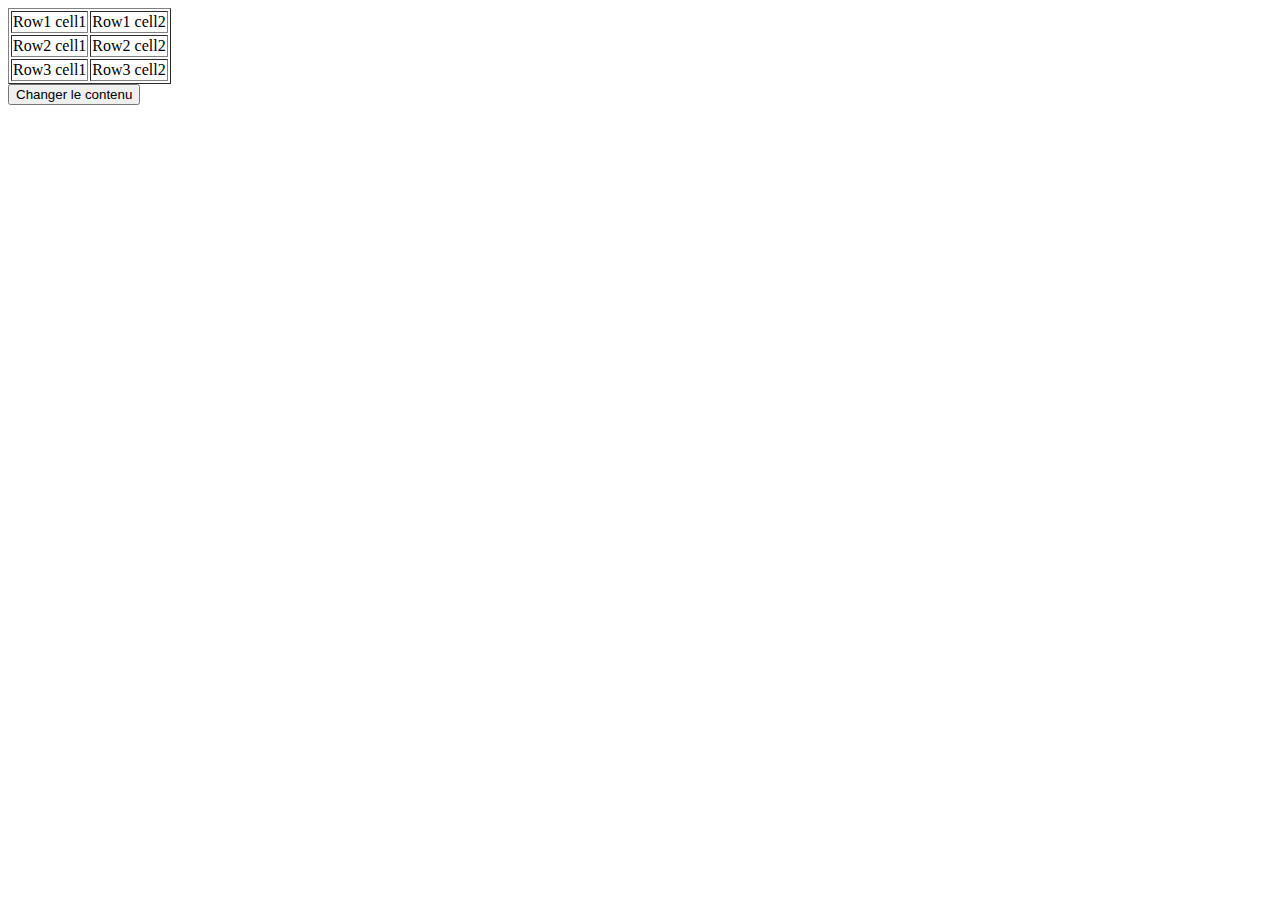
==== labo4/labo4_1.html @ 305e33d1 "labo4 first commit" ====
<!DOCTYPE html>

<!--Écrivez une fonction JavaScript qui accepte une ligne, une colonne (pour identifier une cellule
particulière) et une chaîne de caractères pour mettre à jour le contenu de la cellule.-->

<html>
    <head>
            <meta charset=utf-8 />
            <title>Changer le contenu d'une cellule</title>
    </head>

    <body>
        <table id="myTable" border="1">
        <tr><td>Row1 cell1</td>
        <td>Row1 cell2</td></tr>
        <tr><td>Row2 cell1</td>
        <td>Row2 cell2</td></tr>
        <tr><td>Row3 cell1</td>
        <td>Row3 cell2</td></tr>

    </table>
    
    <form>
        <input type="button" onclick="changeContent()"
        value="Changer le contenu">
    </form>
    </body>
    </html>
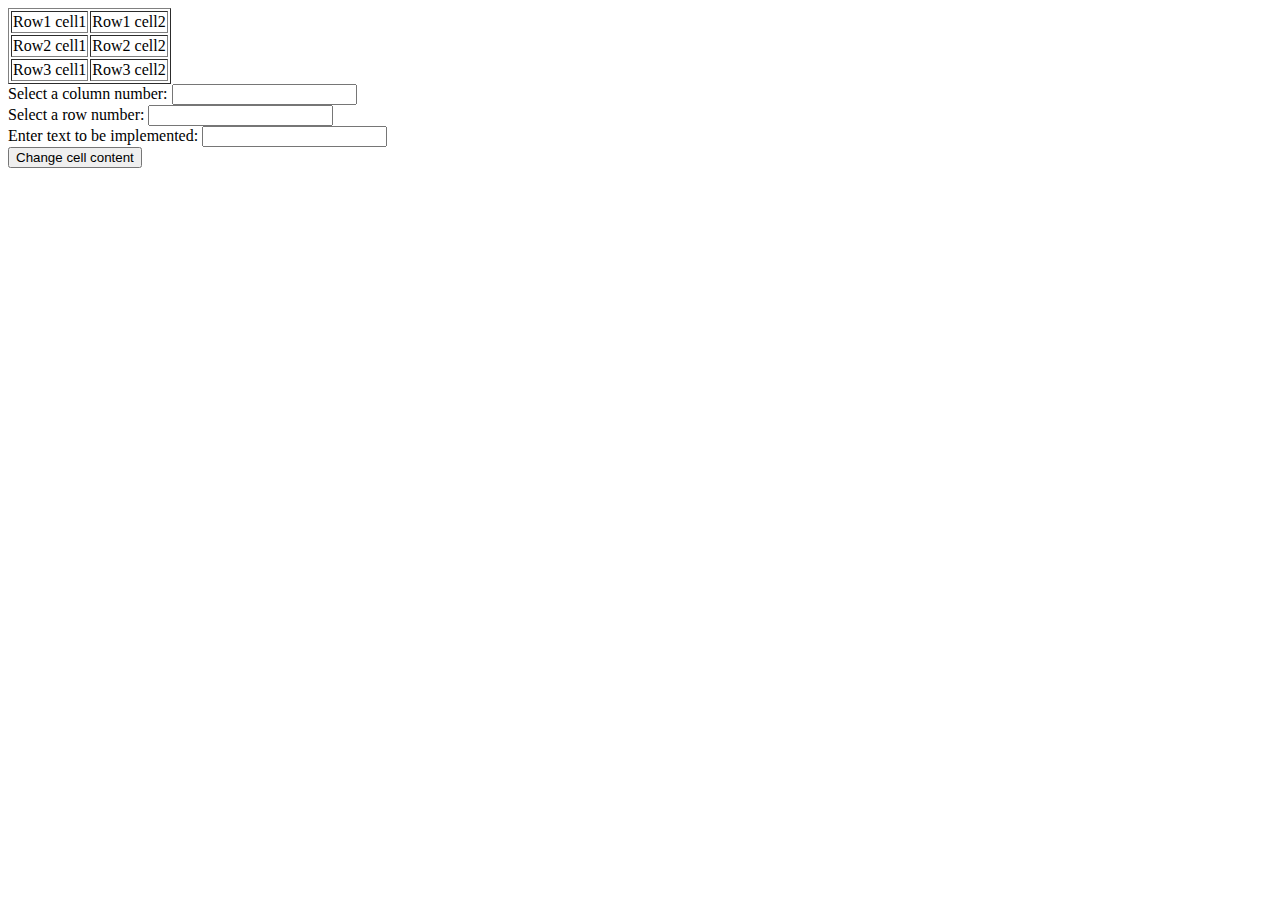
==== commit 4b76f069: "Update labo4.1 && labo4.2" ====
--- a/labo4/labo4_1.html
+++ b/labo4/labo4_1.html
@@ -8,21 +8,51 @@
             <meta charset=utf-8 />
             <title>Changer le contenu d'une cellule</title>
     </head>
-
+  
     <body>
         <table id="myTable" border="1">
+
         <tr><td>Row1 cell1</td>
         <td>Row1 cell2</td></tr>
+
         <tr><td>Row2 cell1</td>
         <td>Row2 cell2</td></tr>
+
         <tr><td>Row3 cell1</td>
         <td>Row3 cell2</td></tr>
 
-    </table>
+        </table>
     
     <form>
-        <input type="button" onclick="changeContent()"
-        value="Changer le contenu">
-    </form>
+        <div>
+            <label for="column">Select a column number:</label>
+            <input type="number" id="colNumber" name="column">
+        </div>
+        <div>
+            <label for="row">Select a row number:</label>
+            <input type="number" id="rowNumber" name="row">
+        </div>
+        <div>
+            <label for="newText">Enter text to be implemented:</label>
+            <input type="text" id="newTxt" name="newText">
+        </div>        
+        <div>
+            <input type="button" onclick="changeContent()"
+            value="Change cell content">
+        </div>
+
+    </form>    
+    <script>
+        function changeContent(){
+            let colIndex = document.getElementById("colNumber").value;
+            let rowIndex = document.getElementById("rowNumber").value;
+            let newString = document.getElementById("newTxt").value;
+            let myTable = document.getElementById("myTable");
+
+           var cell =  myTable.rows[rowIndex].cells;
+           cell[colIndex].innerHTML = newString;
+
+        }  
+    </script>
     </body>
-    </html>+</html>